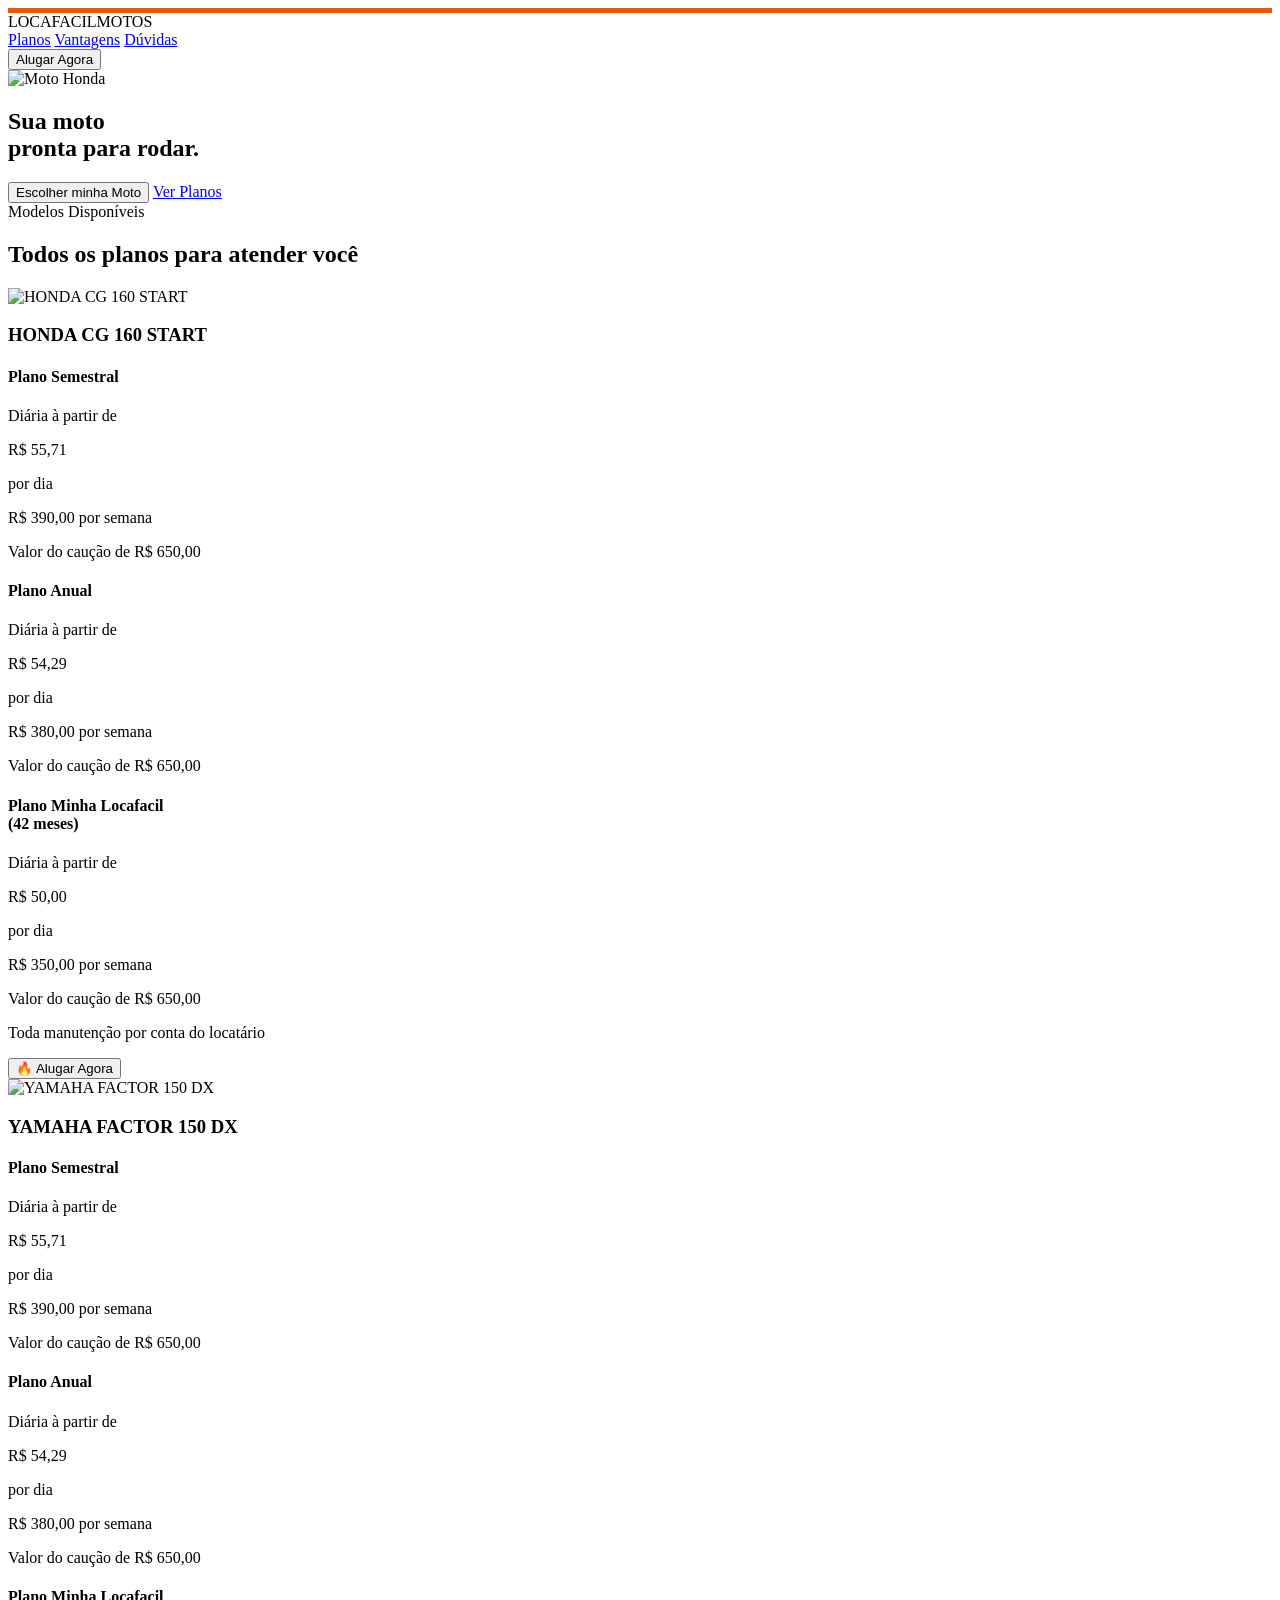
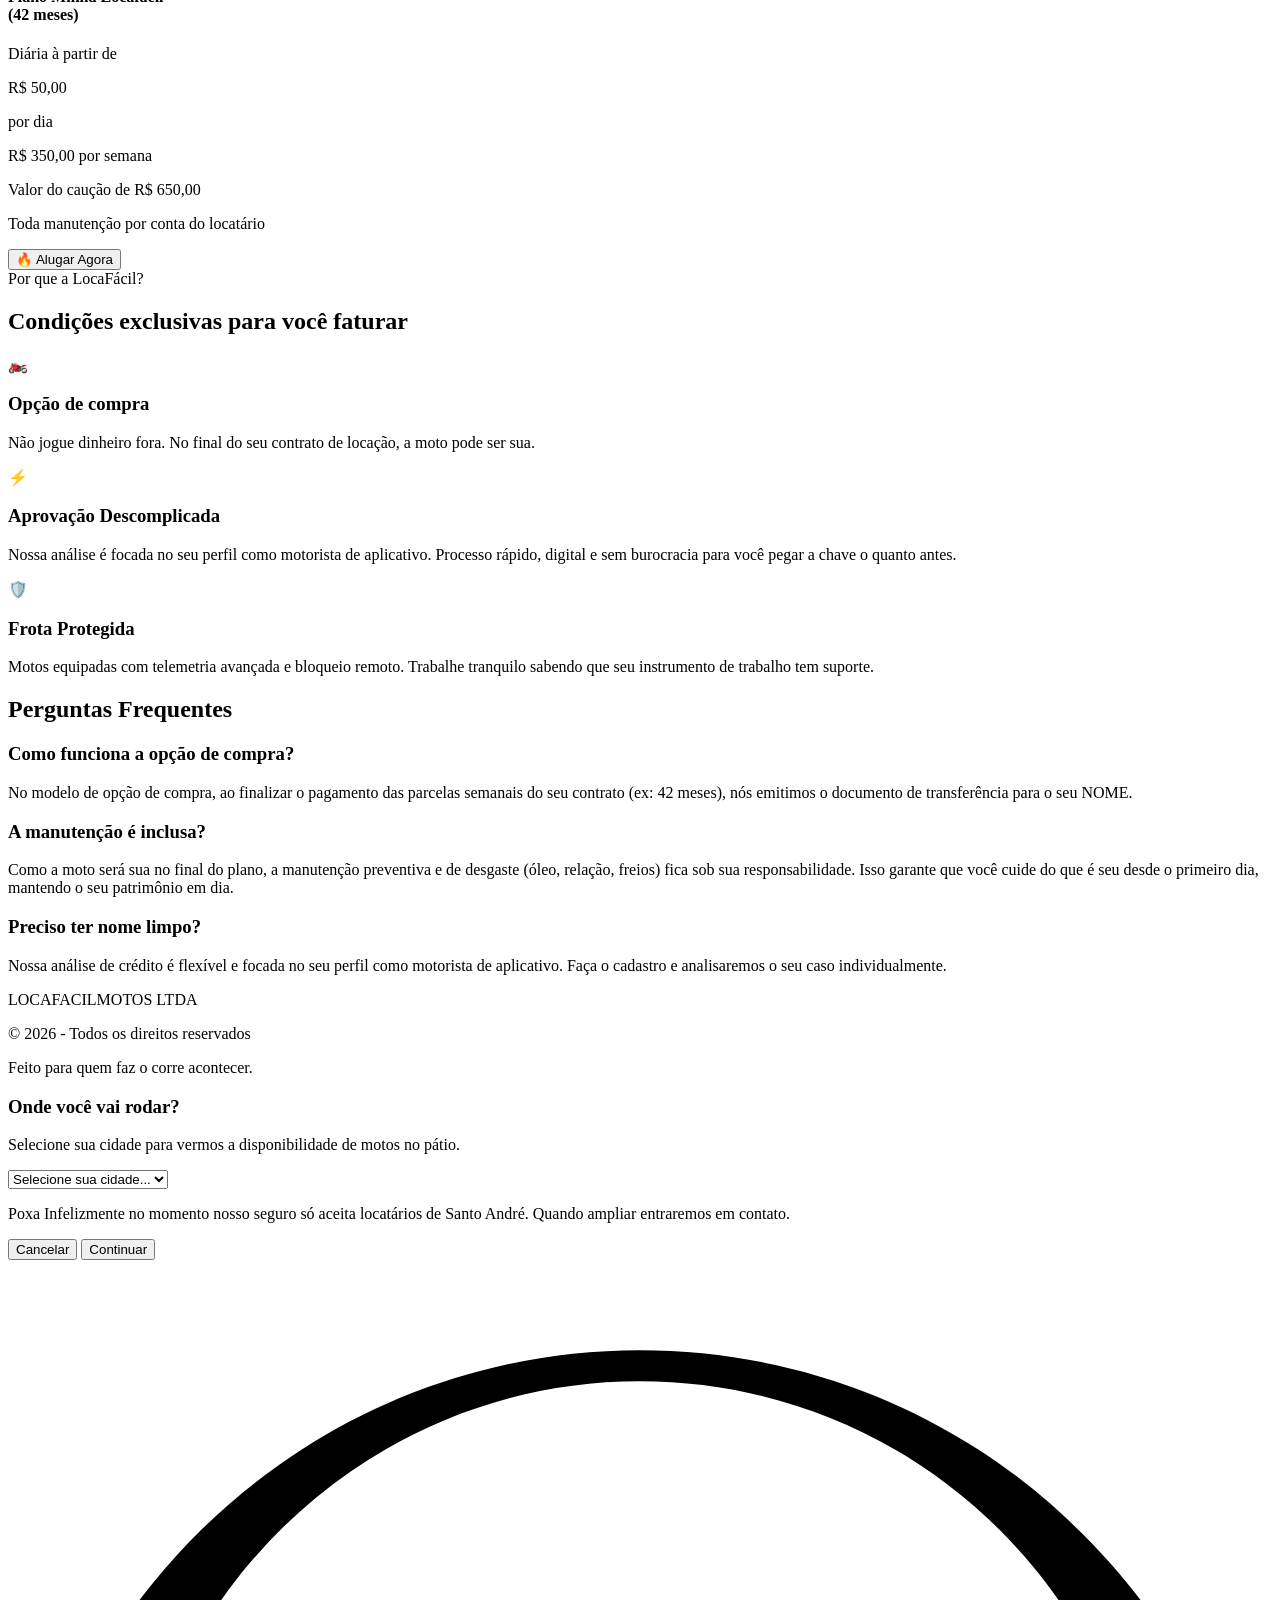
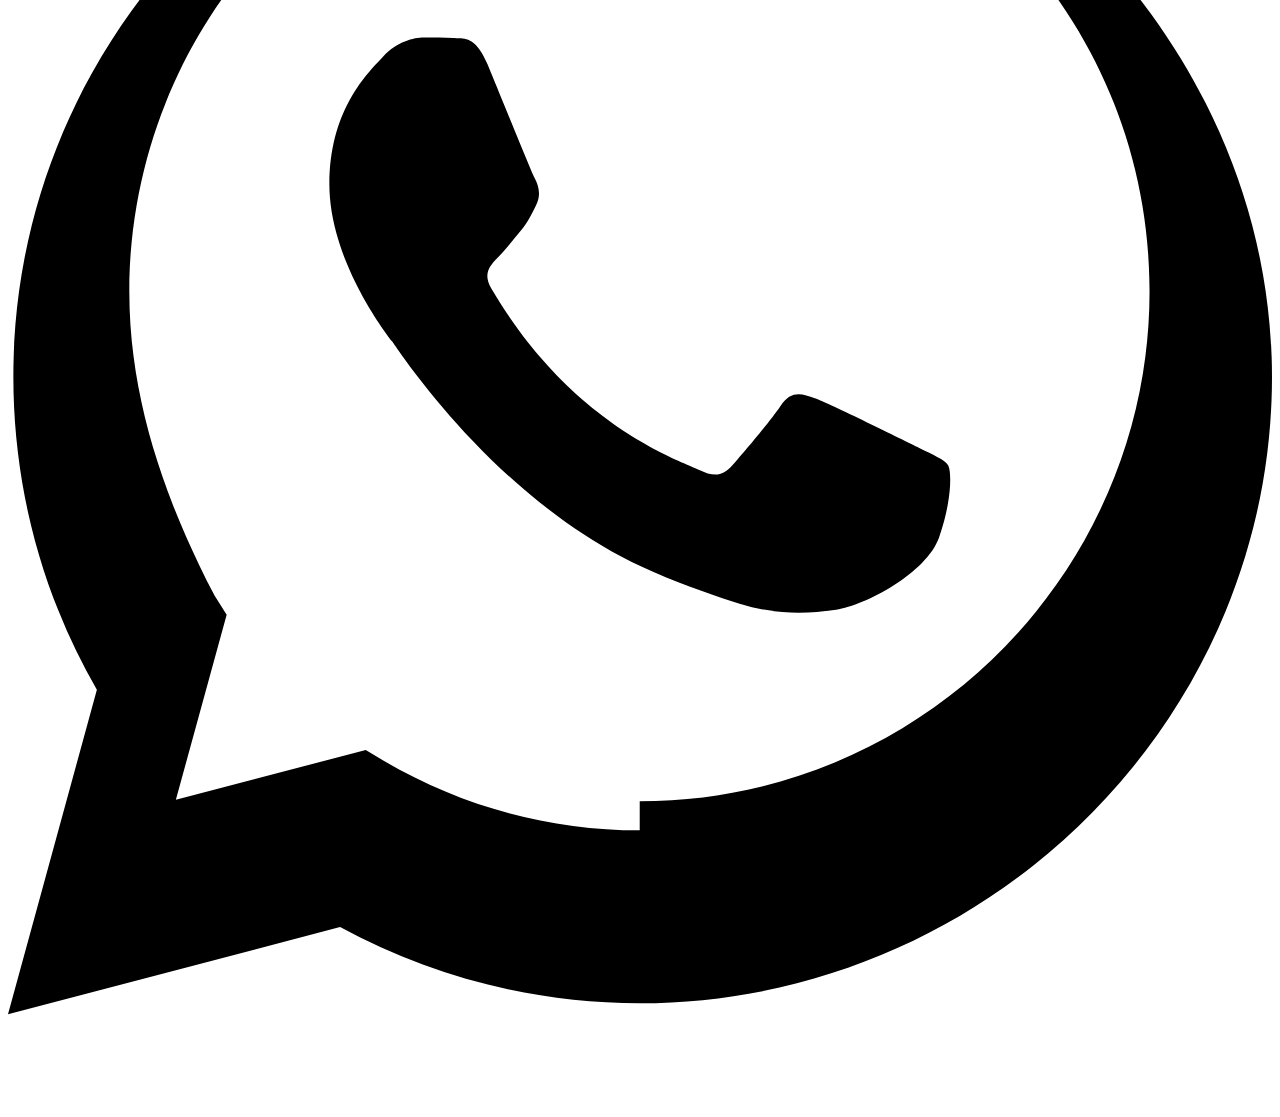
==== index.html @ 0e329d92 "Adiciona agendamento.html e atualiza integracao com a API" ====
<!DOCTYPE html>
<html lang="pt-BR">

<head>
    <meta charset="UTF-8">
    <meta name="viewport" content="width=device-width, initial-scale=1.0">
    <title>LOCAFACILMOTOS | Locação com Opção de Compra</title>

    <!-- Tailwind CSS CDN -->
    <script src="https://cdn.tailwindcss.com"></script>

    <!-- Estilos Personalizados Separados -->
    <link rel="stylesheet" href="css/styles.css">

    <!-- Meta Pixel Code -->
    <script>
        ! function (f, b, e, v, n, t, s) {
            if (f.fbq) return;
            n = f.fbq = function () {
                n.callMethod ?
                    n.callMethod.apply(n, arguments) : n.queue.push(arguments)
            };
            if (!f._fbq) f._fbq = n;
            n.push = n;
            n.loaded = !0;
            n.version = '2.0';
            n.queue = [];
            t = b.createElement(e);
            t.async = !0;
            t.src = v;
            s = b.getElementsByTagName(e)[0];
            s.parentNode.insertBefore(t, s)
        }(window, document, 'script',
            'https://connect.facebook.net/en_US/fbevents.js');
        fbq('init', '1431840288981017');
        fbq('track', 'PageView');
    </script>
    <noscript><img height="1" width="1" style="display:none"
            src="https://www.facebook.com/tr?id=1431840288981017&ev=PageView&noscript=1" /></noscript>
    <!-- End Meta Pixel Code -->
</head>

<body class="bg-white text-gray-800 font-sans antialiased">

    <!-- Navegação -->
    <nav class="flex justify-between items-center py-5 px-6 md:px-12 max-w-7xl mx-auto">
        <div class="text-3xl font-extrabold text-gray-900 tracking-tighter">
            LOCAFACIL<span class="text-orange-600">MOTOS</span>
        </div>
        <div class="hidden md:flex space-x-8 font-semibold text-sm text-gray-600">
            <a href="#planos" class="hover:text-orange-600 transition">Planos</a>
            <a href="#vantagens" class="hover:text-orange-600 transition">Vantagens</a>
            <a href="#faq" class="hover:text-orange-600 transition">Dúvidas</a>
        </div>
        <button onclick="abrirModal()"
            class="bg-orange-600 text-white font-bold py-2.5 px-6 rounded-full hover:bg-orange-700 transition shadow-md">
            Alugar Agora
        </button>
    </nav>

    <!-- Hero Section -->
    <section class="bg-black text-white relative overflow-hidden">
        <div
            class="absolute top-0 right-0 w-1/2 h-full bg-orange-600 opacity-20 transform skew-x-12 translate-x-32 hidden md:block">
        </div>

        <div
            class="max-w-7xl mx-auto px-6 md:px-12 py-20 lg:py-32 flex flex-col md:flex-row items-center relative z-10">
            <div class="md:w-1/2 flex justify-center">
                <!-- URL direta do Supabase para a moto Honda -->
                <img src="https://xbjwhjwqwmllbrybpycd.supabase.co/storage/v1/object/public/frota/moto-honda.png"
                    alt="Moto Honda" class="w-full max-w-lg drop-shadow-2xl -mt-16 md:-mt-28">
            </div>
            <div class="md:w-1/2 md:pr-12 text-center md:text-left mb-12 md:mb-0">
                <h1 class="text-5xl md:text-6xl font-extrabold mb-6 uppercase leading-tight">
                    Sua moto <br><span class="text-orange-500">pronta para rodar.</span>
                </h1>
                <div
                    class="flex flex-col sm:flex-row space-y-4 sm:space-y-0 sm:space-x-4 justify-center md:justify-start">
                    <button onclick="abrirModal()"
                        class="bg-orange-600 text-white font-bold py-4 px-8 rounded-full hover:bg-orange-700 transition text-center shadow-[0_0_15px_rgba(234,88,12,0.5)]">
                        Escolher minha Moto
                    </button>
                    <a href="#planos"
                        class="bg-transparent border-2 border-white text-white font-bold py-4 px-8 rounded-full hover:bg-white hover:text-black transition text-center">
                        Ver Planos
                    </a>
                </div>
            </div>
        </div>
    </section>

    <!-- Planos / Motos Disponíveis -->
    <section id="planos" class="py-24 bg-white relative">
        <div class="max-w-7xl mx-auto px-6 md:px-12 text-center">
            <span class="text-gray-500 font-bold tracking-widest uppercase text-sm">Modelos Disponíveis</span>
            <h2 class="text-3xl md:text-4xl font-extrabold text-gray-900 mt-2 mb-16">Todos os planos para atender você
            </h2>

            <!-- Os cards das motos serão injetados dinamicamente aqui pelo backend/JS -->
            <div id="grid-motos" class="grid grid-cols-1 md:grid-cols-2 gap-8 max-w-5xl mx-auto"></div>
        </div>
    </section>

    <!-- Vantagens -->
    <section id="vantagens" class="py-24 bg-gray-50">
        <div class="max-w-7xl mx-auto px-6 md:px-12">
            <div class="text-center mb-16">
                <span class="text-orange-600 font-bold tracking-widest uppercase text-sm">Por que a LocaFácil?</span>
                <h2 class="text-3xl md:text-4xl font-extrabold text-gray-900 mt-2">Condições exclusivas para você
                    faturar</h2>
            </div>

            <div class="grid md:grid-cols-3 gap-10">
                <div class="bg-white p-8 rounded-2xl shadow-sm border border-gray-100 hover:shadow-md transition">
                    <div class="text-orange-600 text-4xl mb-4">🏍️</div>
                    <h3 class="text-xl font-bold mb-3 text-gray-900">Opção de compra</h3>
                    <p class="text-gray-600 leading-relaxed">Não jogue dinheiro fora. No final do seu contrato de
                        locação, a moto pode ser sua.</p>
                </div>
                <div class="bg-white p-8 rounded-2xl shadow-sm border border-gray-100 hover:shadow-md transition">
                    <div class="text-orange-600 text-4xl mb-4">⚡</div>
                    <h3 class="text-xl font-bold mb-3 text-gray-900">Aprovação Descomplicada</h3>
                    <p class="text-gray-600 leading-relaxed">Nossa análise é focada no seu perfil como motorista de
                        aplicativo. Processo rápido, digital e sem burocracia para você pegar a chave o quanto antes.
                    </p>
                </div>
                <div class="bg-white p-8 rounded-2xl shadow-sm border border-gray-100 hover:shadow-md transition">
                    <div class="text-orange-600 text-4xl mb-4">🛡️</div>
                    <h3 class="text-xl font-bold mb-3 text-gray-900">Frota Protegida</h3>
                    <p class="text-gray-600 leading-relaxed">Motos equipadas com telemetria avançada e bloqueio remoto.
                        Trabalhe tranquilo sabendo que seu instrumento de trabalho tem suporte.</p>
                </div>
            </div>
        </div>
    </section>

    <!-- FAQ -->
    <section id="faq" class="bg-[#0a0a0a] text-white pt-24 pb-12 border-t border-gray-900">
        <div class="max-w-4xl mx-auto px-6 md:px-12 mb-20">
            <h2 class="text-3xl md:text-4xl font-extrabold text-center mb-12">Perguntas Frequentes</h2>

            <div class="space-y-4">
                <div class="bg-[#111] border border-gray-800 rounded-lg p-6">
                    <h3 class="font-bold text-lg text-orange-500 mb-2">Como funciona a opção de compra?</h3>
                    <p class="text-gray-400 text-sm leading-relaxed">No modelo de opção de compra, ao finalizar o
                        pagamento das parcelas semanais do seu contrato (ex: 42 meses), nós emitimos o documento de
                        transferência para o seu NOME.</p>
                </div>
                <div class="bg-[#111] border border-gray-800 rounded-lg p-6">
                    <h3 class="font-bold text-lg text-orange-500 mb-2">A manutenção é inclusa?</h3>
                    <p class="text-gray-400 text-sm leading-relaxed">Como a moto será sua no final do plano, a
                        manutenção preventiva e de desgaste (óleo, relação, freios) fica sob sua responsabilidade. Isso
                        garante que você cuide do que é seu desde o primeiro dia, mantendo o seu patrimônio em dia.</p>
                </div>
                <div class="bg-[#111] border border-gray-800 rounded-lg p-6">
                    <h3 class="font-bold text-lg text-orange-500 mb-2">Preciso ter nome limpo?</h3>
                    <p class="text-gray-400 text-sm leading-relaxed">Nossa análise de crédito é flexível e focada no seu
                        perfil como motorista de aplicativo. Faça o cadastro e analisaremos o seu caso individualmente.
                    </p>
                </div>
            </div>
        </div>

        <div
            class="max-w-7xl mx-auto px-6 md:px-12 flex flex-col md:flex-row justify-between items-center text-xs text-gray-500 border-t border-gray-800 pt-8 mt-12">
            <div class="mb-4 md:mb-0 text-center md:text-left">
                <p class="font-bold text-gray-400 text-sm mb-1">LOCAFACILMOTOS LTDA</p>
            </div>
            <div class="text-center md:text-right">
                <p>© 2026 - Todos os direitos reservados</p>
                <p class="mt-1">Feito para quem faz o corre acontecer.</p>
            </div>
        </div>
    </section>

    <!-- Modal de Região -->
    <div id="modal-regiao"
        class="fixed inset-0 bg-black bg-opacity-80 hidden flex items-center justify-center z-50 transition-opacity">
        <div class="bg-white p-8 rounded-2xl shadow-2xl max-w-md w-full mx-4 border-t-4 border-orange-600">
            <h3 class="text-2xl font-black text-gray-900 uppercase mb-2">Onde você vai rodar?</h3>
            <p class="text-gray-500 text-sm mb-6">Selecione sua cidade para vermos a disponibilidade de motos no pátio.
            </p>

            <select id="select-cidade"
                class="w-full p-4 bg-gray-50 border border-gray-200 rounded-xl focus:ring-2 focus:ring-orange-500 outline-none font-bold text-gray-700 mb-4 cursor-pointer">
                <option value="" disabled selected>Selecione sua cidade...</option>
                <option value="santo_andre">Santo André</option>
                <option value="outra">Outra Cidade</option>
            </select>

            <p id="msg-fora-area" class="text-red-500 text-xs font-bold mb-4 hidden">Poxa Infelizmente no momento nosso
                seguro só aceita locatários de Santo André. Quando ampliar entraremos em contato.</p>

            <div class="flex space-x-3">
                <button onclick="fecharModal()"
                    class="flex-1 bg-gray-200 text-gray-700 font-bold py-3 rounded-xl hover:bg-gray-300 transition">Cancelar</button>
                <button onclick="validarRegiao()"
                    class="flex-1 bg-orange-600 text-white font-bold py-3 rounded-xl hover:bg-orange-700 transition shadow-md">Continuar</button>
            </div>
        </div>
    </div>

    <!-- Botão Flutuante do WhatsApp -->
    <a href="https://wa.me/5511996558239?text=Olá!%20Gostaria%20de%20alugar%20uma%20moto." target="_blank"
        rel="noopener noreferrer"
        class="fixed bottom-6 right-6 z-50 bg-[#25D366] text-white p-4 md:p-5 rounded-full shadow-[0_0_20px_rgba(37,211,102,0.6)] hover:bg-[#128C7E] transition-all duration-300 animate-bounce flex items-center justify-center border-4 border-white hover:scale-105">
        <svg xmlns="http://www.w3.org/2000/svg" viewBox="0 0 448 512" class="w-10 h-10 md:w-12 md:h-12 fill-current">
            <path
                d="M380.9 97.1C339 55.1 283.2 32 223.9 32c-122.4 0-222 99.6-222 222 0 39.1 10.2 77.3 29.6 111L0 480l117.7-30.9c32.4 17.7 68.9 27 106.1 27h.1c122.3 0 224.1-99.6 224.1-222 0-59.3-25.2-115-67.1-157zM223.9 414.8c-32 0-63.1-8.5-90.6-24.6l-6.5-3.9-67.3 17.7 18-65.6-4.3-6.8C54.7 296 43 260.6 43 223.9 43 124.3 124.3 43 223.9 43c48.3 0 93.7 18.8 127.8 52.9 34.1 34.1 52.9 79.5 52.9 127.8 0 99.6-81 180.8-180.7 180.8zm99.1-135.5c-5.4-2.7-32-15.8-37-17.6-5-1.9-8.6-2.7-12.2 2.7-3.6 5.4-14 17.6-17.2 21.2-3.2 3.6-6.3 4.1-11.8 1.4-5.4-2.7-22.8-8.4-43.4-26.8-16.1-14.3-26.9-32-30.1-37.4-3.2-5.4-.3-8.4 2.4-11.1 2.5-2.5 5.4-6.3 8.1-9.5 2.7-3.2 3.6-5.4 5.4-9 1.8-3.6.9-6.8-.5-9.5-1.4-2.7-12.2-29.4-16.7-40.3-4.4-10.7-8.8-9.2-12.2-9.4-3.2-.2-6.8-.2-10.4-.2-3.6 0-9.5 1.4-14.5 6.8-5 5.4-19 18.5-19 45.1s19.5 52.2 22.2 55.8c2.7 3.6 38.1 58.2 92.3 81.6 12.9 5.6 23 8.9 30.9 11.4 13 4.1 24.8 3.5 34.2 2.1 10.5-1.6 32-13 36.5-25.6 4.5-12.6 4.5-23.4 3.2-25.6-1.4-2.1-5-3.5-10.4-6.2z" />
        </svg>
    </a>

    <!-- Scripts da aplicação em módulo -->
    <script type="module" src="js/index.js"></script>
</body>

</html>
---- css/styles.css ----
body {
    border-top: 5px solid #ea580c;
}

html {
    scroll-behavior: smooth;
}

::-webkit-scrollbar {
    width: 8px;
}

::-webkit-scrollbar-track {
    background: #f1f1f1;
}

::-webkit-scrollbar-thumb {
    background: #ea580c;
    border-radius: 4px;
}
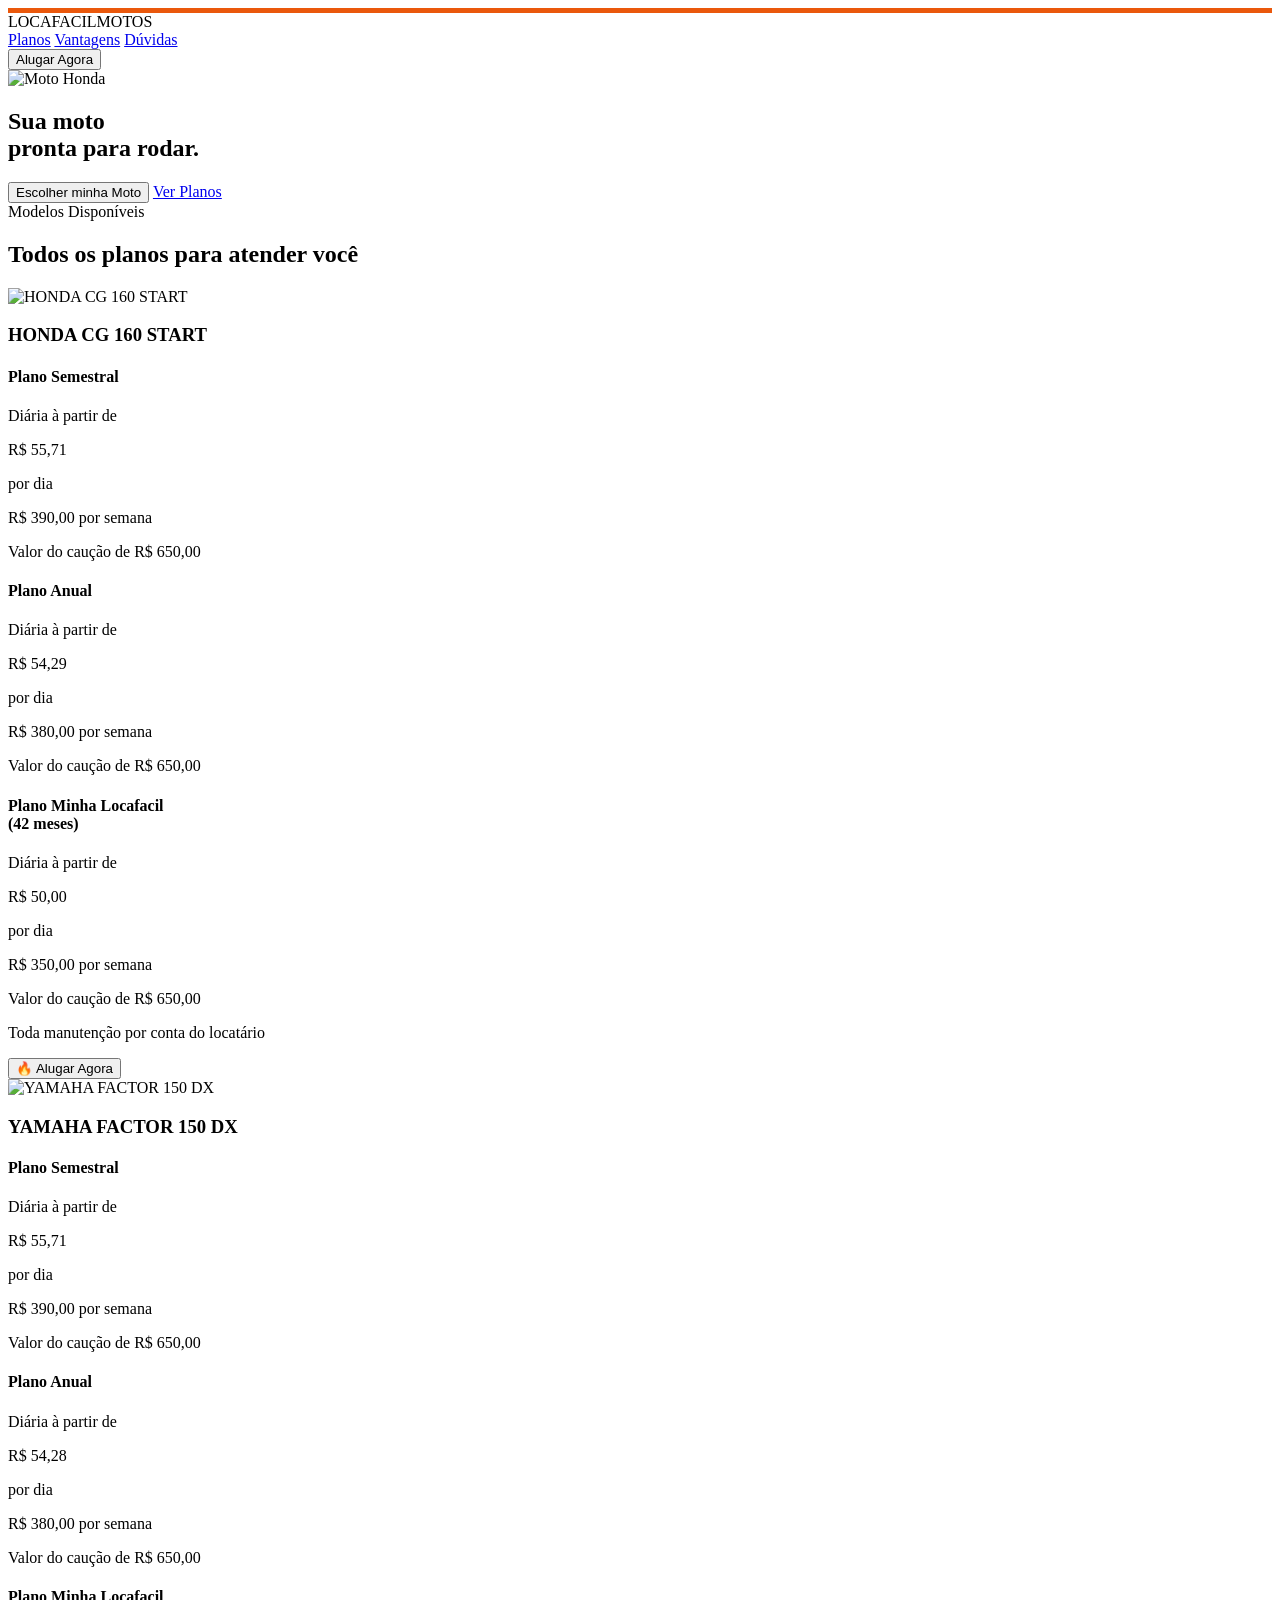
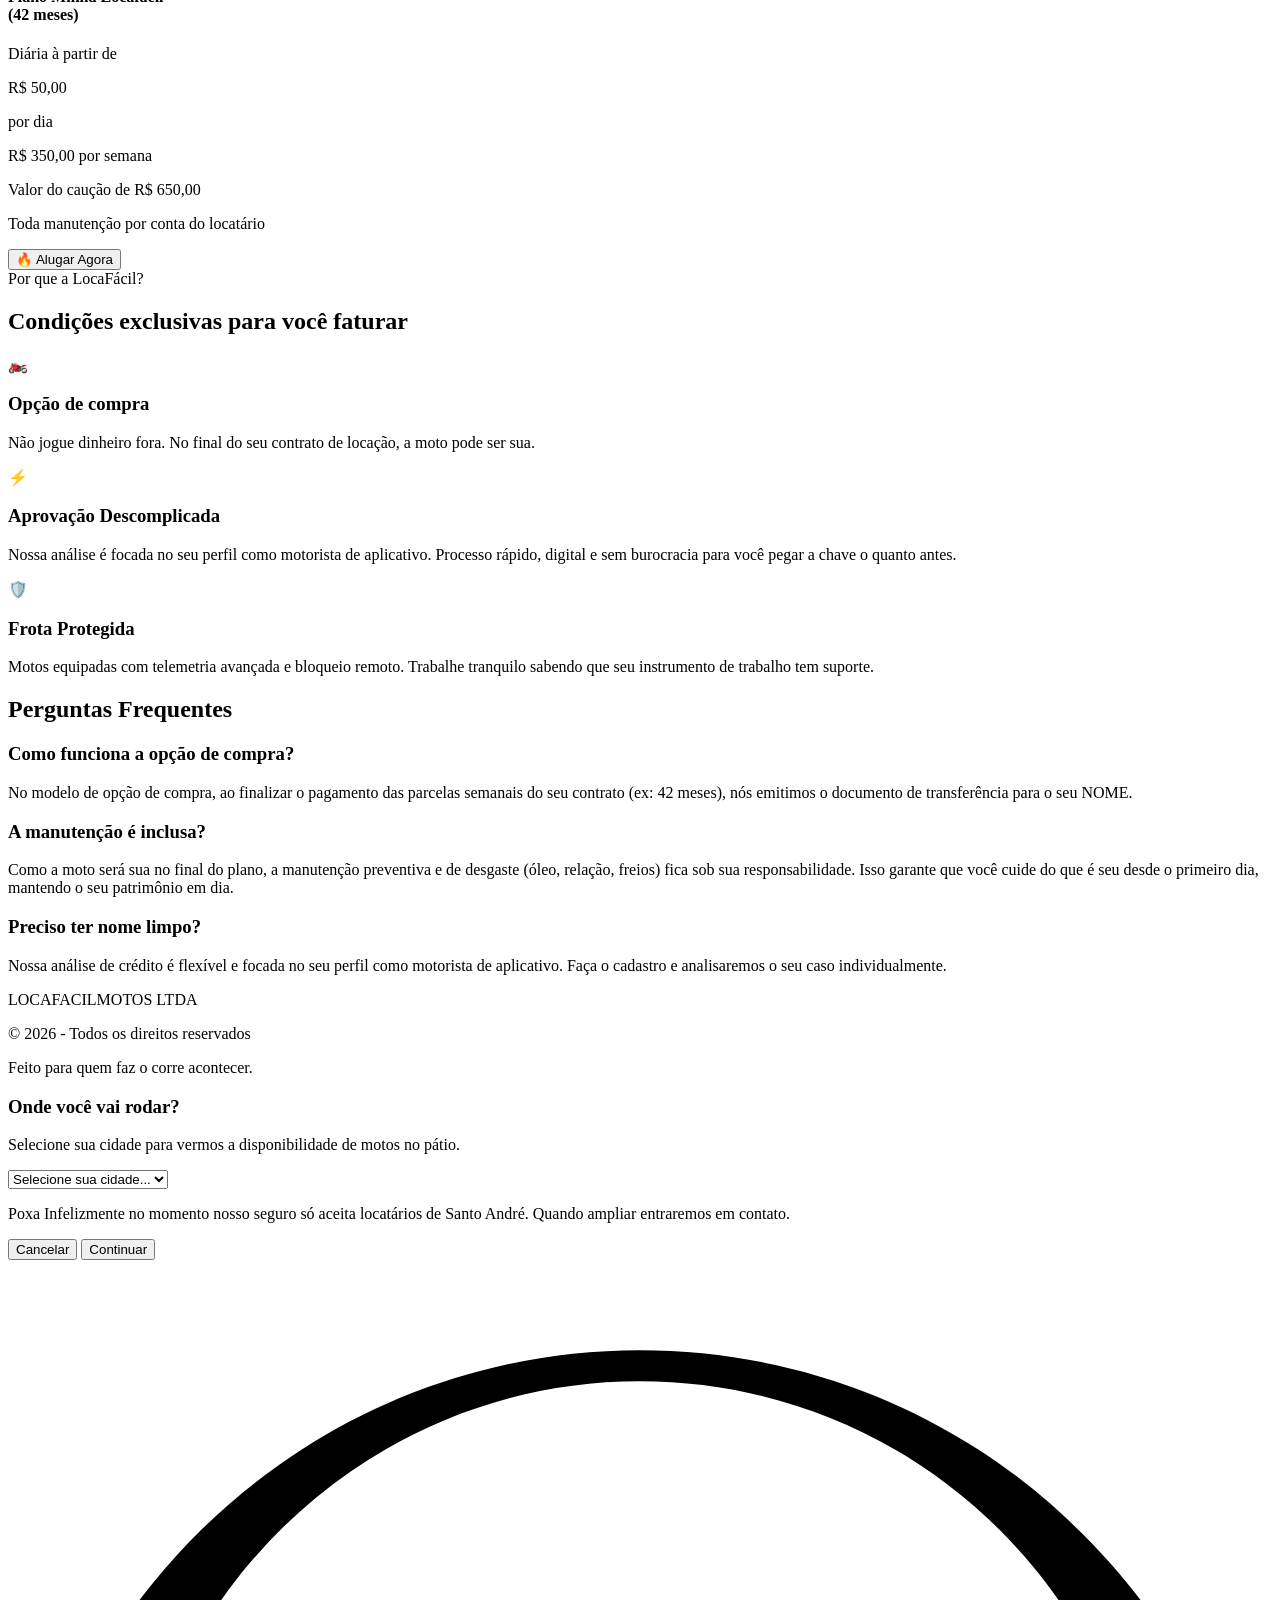
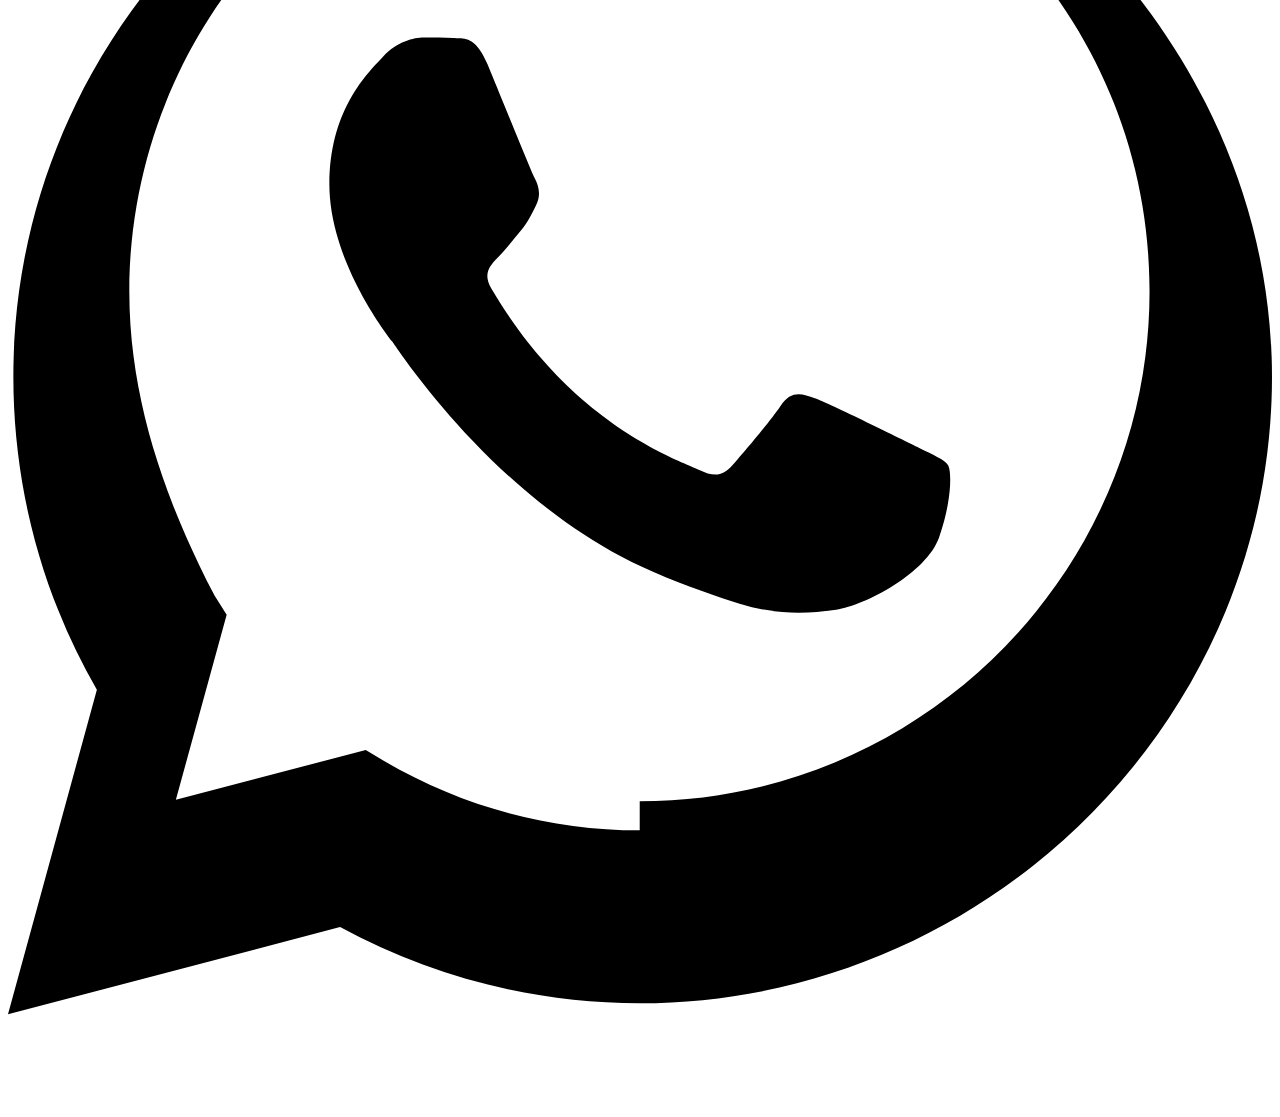
==== commit 5df80184: "Add backofice" ====
--- a/index.html
+++ b/index.html
@@ -215,4 +215,4 @@
     <script type="module" src="js/index.js"></script>
 </body>
 
-</html>+</html>
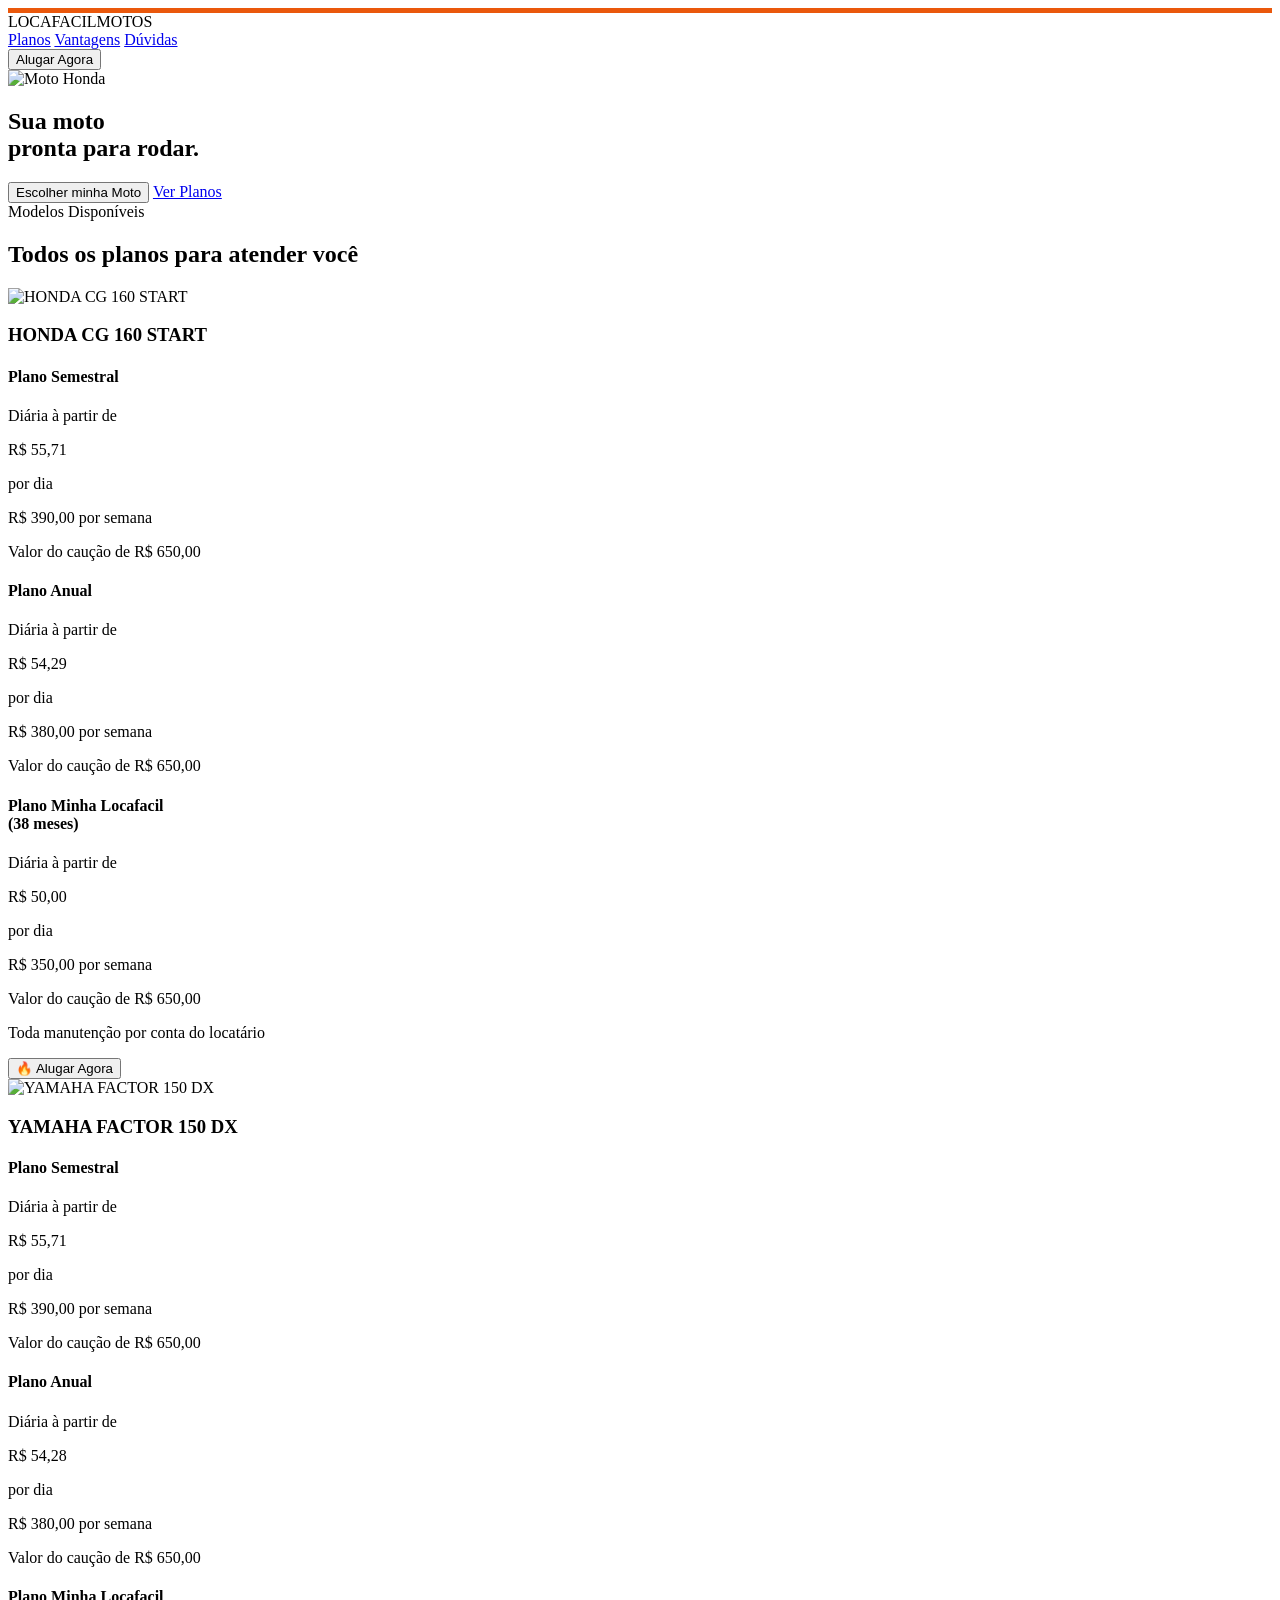
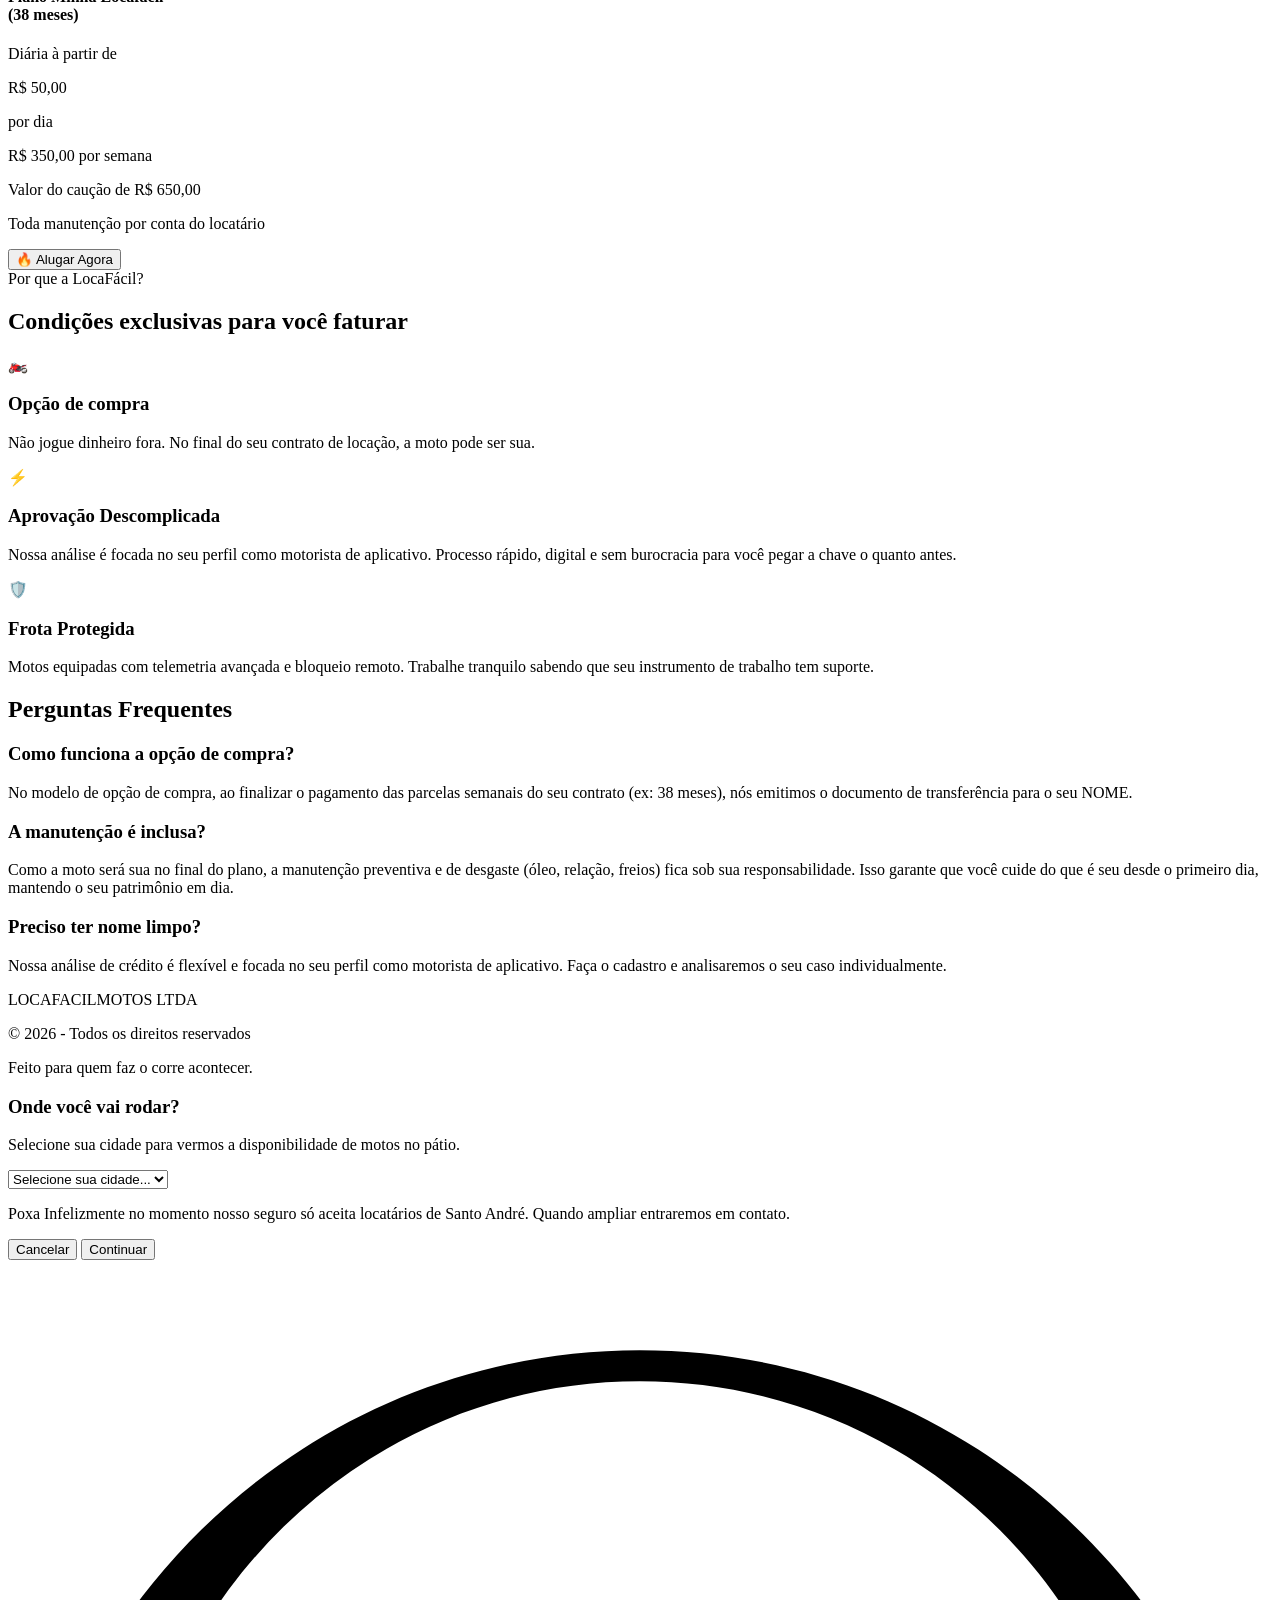
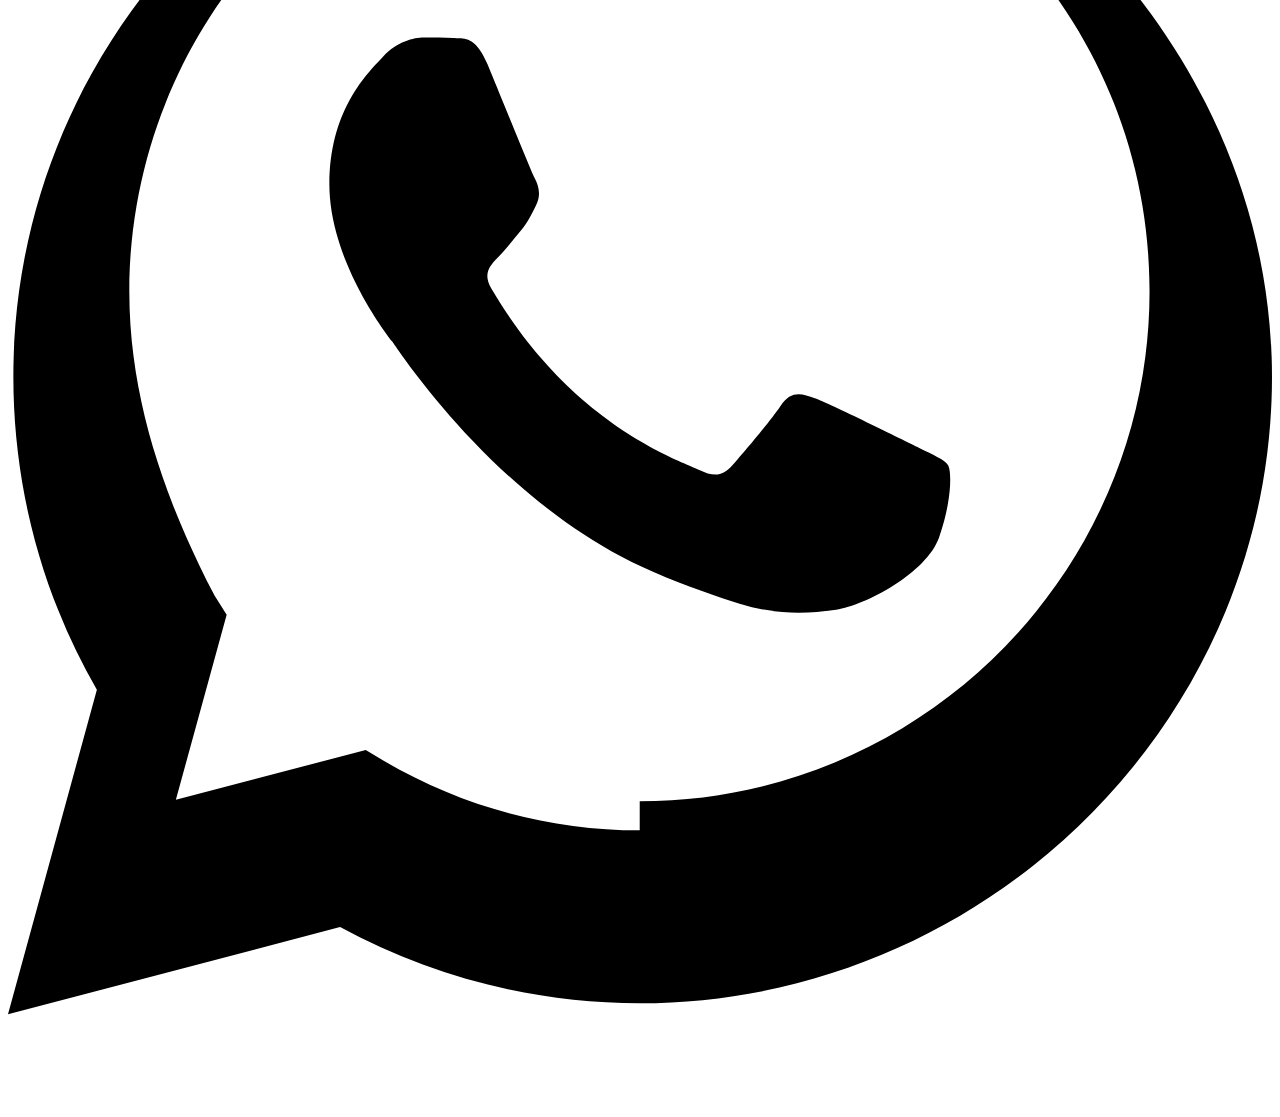
==== commit 006b624f: "a" ====
--- a/index.html
+++ b/index.html
@@ -144,7 +144,7 @@
                 <div class="bg-[#111] border border-gray-800 rounded-lg p-6">
                     <h3 class="font-bold text-lg text-orange-500 mb-2">Como funciona a opção de compra?</h3>
                     <p class="text-gray-400 text-sm leading-relaxed">No modelo de opção de compra, ao finalizar o
-                        pagamento das parcelas semanais do seu contrato (ex: 42 meses), nós emitimos o documento de
+                        pagamento das parcelas semanais do seu contrato (ex: 38 meses), nós emitimos o documento de
                         transferência para o seu NOME.</p>
                 </div>
                 <div class="bg-[#111] border border-gray-800 rounded-lg p-6">
